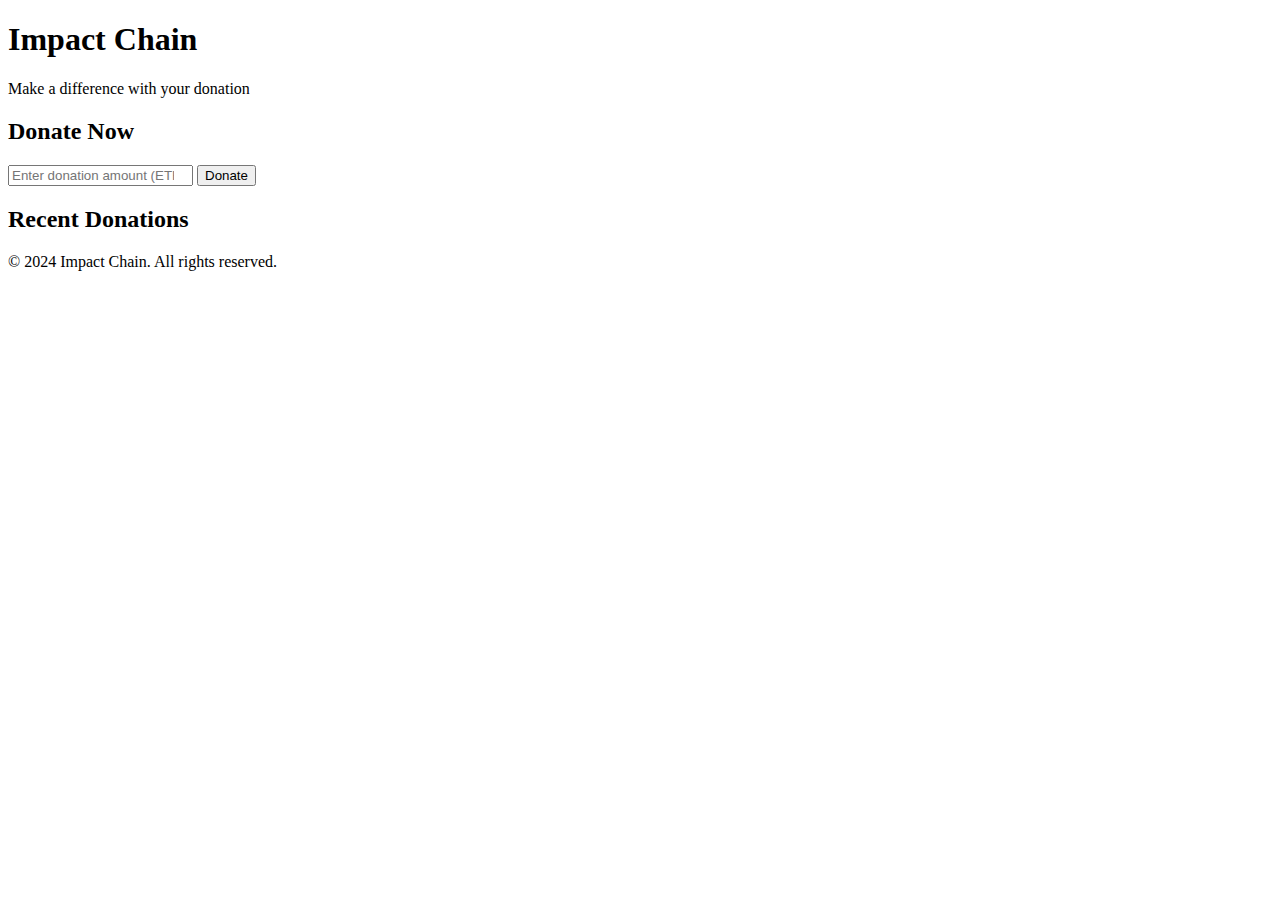
==== public/templates/index.html @ 68b3625a "update app" ====
<!DOCTYPE html>
<html lang="en">
<head>
    <meta charset="UTF-8">
    <meta name="viewport" content="width=device-width, initial-scale=1.0">
    <title>Impact Chain - Charity Donation App</title>
    <link rel="stylesheet" href="styles.css">
</head>
<body>
    <header>
        <h1>Impact Chain</h1>
        <p>Make a difference with your donation</p>
    </header>
    <main>
        <section id="donation-form">
            <h2>Donate Now</h2>
            <input type="number" id="donationAmount" placeholder="Enter donation amount (ETH)">
            <button id="donateButton">Donate</button>
            <p id="transactionStatus"></p>
        </section>
        <section id="recent-donations">
            <h2>Recent Donations</h2>
            <ul id="donationsList"></ul>
        </section>
    </main>
    <footer>
        <p>&copy; 2024 Impact Chain. All rights reserved.</p>
    </footer>
    <script src="script.js"></script>
</body>
</html>
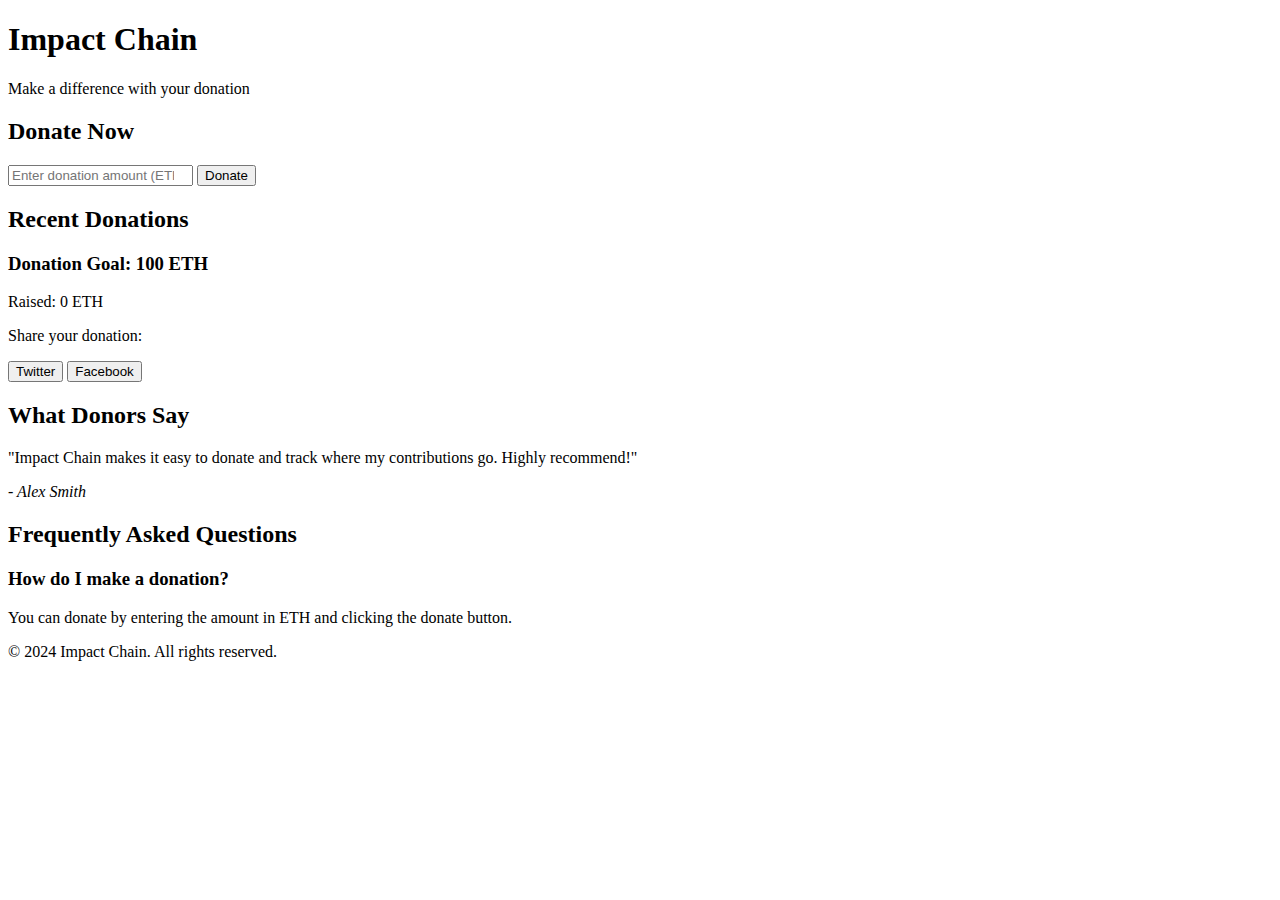
==== commit 40ffcd42: "update app" ====
--- a/public/templates/index.html
+++ b/public/templates/index.html
@@ -22,7 +22,37 @@
             <h2>Recent Donations</h2>
             <ul id="donationsList"></ul>
         </section>
+        <div id="donation-tracker">
+            <h3>Donation Goal: 100 ETH</h3>
+            <div id="progress-bar-container">
+                <div id="progress-bar"></div>
+            </div>
+            <p id="donation-status">Raised: 0 ETH</p>
+        </div>
+        <div id="social-share">
+            <p>Share your donation:</p>
+            <button onclick="shareOnSocialMedia('twitter')">Twitter</button>
+            <button onclick="shareOnSocialMedia('facebook')">Facebook</button>
+            <!-- Add more social media buttons here -->
+        </div>
+        <section id="testimonials">
+            <h2>What Donors Say</h2>
+            <div class="testimonial">
+                <p>"Impact Chain makes it easy to donate and track where my contributions go. Highly recommend!"</p>
+                <cite>- Alex Smith</cite>
+            </div>
+            <!-- Add more testimonials here -->
+        </section>
+        <section id="faq">
+            <h2>Frequently Asked Questions</h2>
+            <div class="faq-item">
+                <h3 class="faq-question">How do I make a donation?</h3>
+                <p class="faq-answer">You can donate by entering the amount in ETH and clicking the donate button.</p>
+            </div>
+            <!-- Add more FAQ items here -->
+        </section>
     </main>
+
     <footer>
         <p>&copy; 2024 Impact Chain. All rights reserved.</p>
     </footer>
